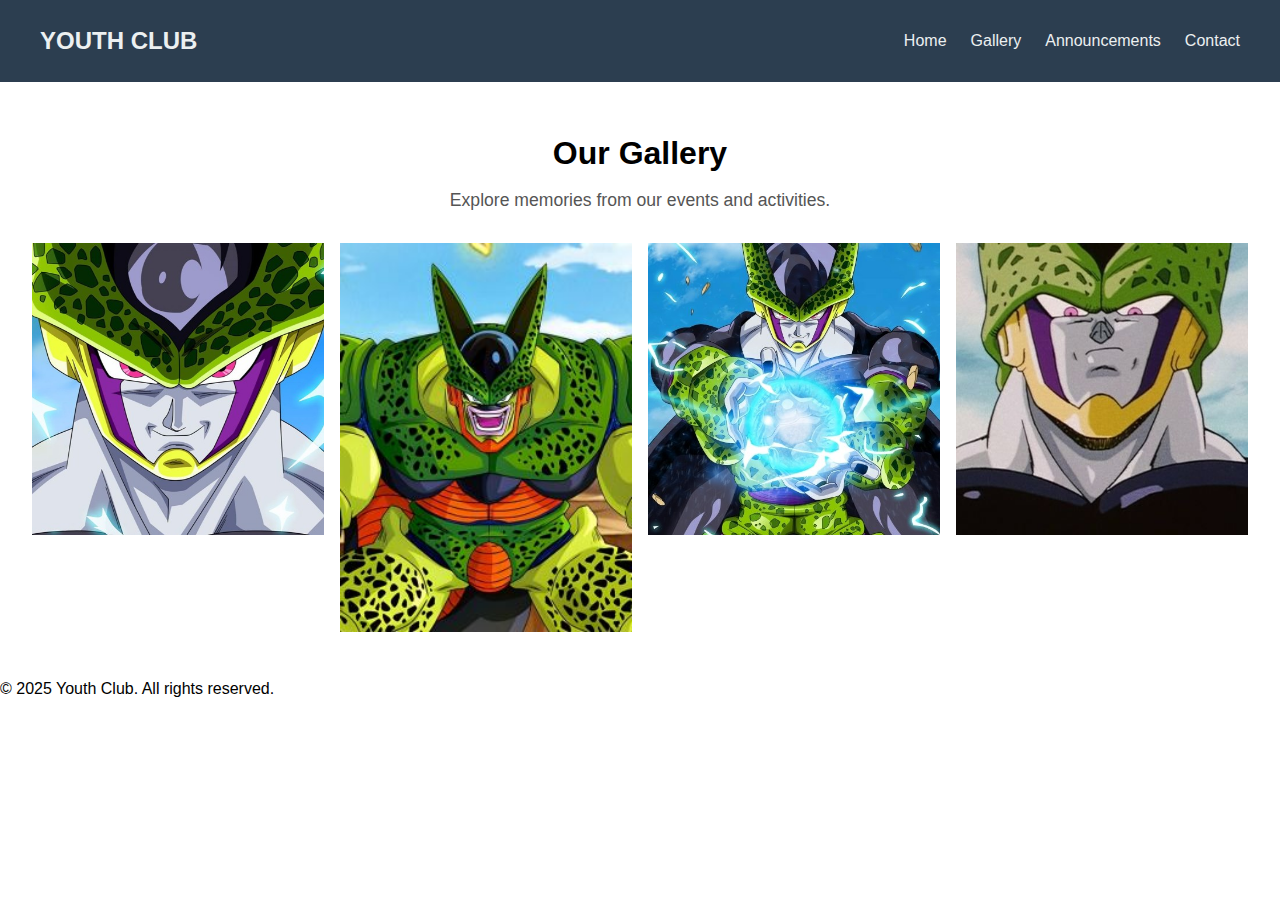
==== website/gallery.html @ c25f0930 "Add files via upload" ====
<!DOCTYPE html>
<html lang="en">
<head>
  <meta charset="UTF-8">
  <meta name="viewport" content="width=device-width, initial-scale=1.0">
  <title>Youth Club - Gallery</title>
  <link rel="stylesheet" href="styles/navbar.css">
  <link rel="stylesheet" href="styles/gallery.css">
</head>
<body>
  <!-- Include Navbar -->
  <div id="navbar"></div>

  <main class="gallery-container">
    <h1>Our Gallery</h1>
    <p>Explore memories from our events and activities.</p>
    <div class="gallery-grid">
      <!-- Image items -->
      <div class="gallery-item">
        <img src="images/image1.jpg" alt="Event 1">
      </div>
      <div class="gallery-item">
        <img src="images/image2.jpg" alt="Event 2">
      </div>
      <div class="gallery-item">
        <img src="images/image3.jpg" alt="Event 3">
      </div>
      <div class="gallery-item">
        <img src="images/image4.jpg" alt="Event 4">
      </div>
    </div>
  </main>

  <footer>
    <p>&copy; 2025 Youth Club. All rights reserved.</p>
  </footer>

  <script>
    // Load the navbar
    fetch('navbar.html')
      .then(response => response.text())
      .then(data => {
        document.getElementById('navbar').innerHTML = data;
      });
  </script>
</body>
</html>
---- website/styles/navbar.css ----
.navbar {
    background-color: #2c3e50;
    color: #ecf0f1;
    padding: 1rem 0;
  }
  
  .container {
    display: flex;
    justify-content: space-between;
    align-items: center;
    max-width: 1200px;
    margin: 0 auto;
    padding: 0 1rem;
  }
  
  .logo {
    font-size: 1.5rem;
    font-weight: bold;
    text-transform: uppercase;
    color: #ecf0f1;
    text-decoration: none;
  }
  
  .nav-links {
    list-style: none;
    display: flex;
    gap: 1.5rem;
  }
  
  .nav-links li {
    display: inline;
  }
  
  .nav-links a {
    text-decoration: none;
    color: #ecf0f1;
    font-size: 1rem;
    transition: color 0.3s;
  }
  
  .nav-links a:hover {
    color: #f39c12;
  }
---- website/styles/gallery.css ----
/* General styles */
body {
    margin: 0;
    font-family: Arial, sans-serif;
  }
  
  .gallery-container {
    text-align: center;
    padding: 2rem 1rem;
  }
  
  .gallery-container h1 {
    font-size: 2rem;
    margin-bottom: 0.5rem;
  }
  
  .gallery-container p {
    margin-bottom: 2rem;
    font-size: 1.1rem;
    color: #555;
  }
  
  /* Gallery grid styles */
  .gallery-grid {
    display: grid;
    grid-template-columns: repeat(auto-fit, minmax(200px, 1fr));
    gap: 1rem;
    padding: 0 1rem;
  }
  
  .gallery-item {
    position: relative;
  }
  
  .gallery-item img {
    width: 100%;
    height: auto; /* Maintain aspect ratio */
    display: block;
  }
  
  
  .gallery-item img:hover {
    transform: scale(1.05);
  }
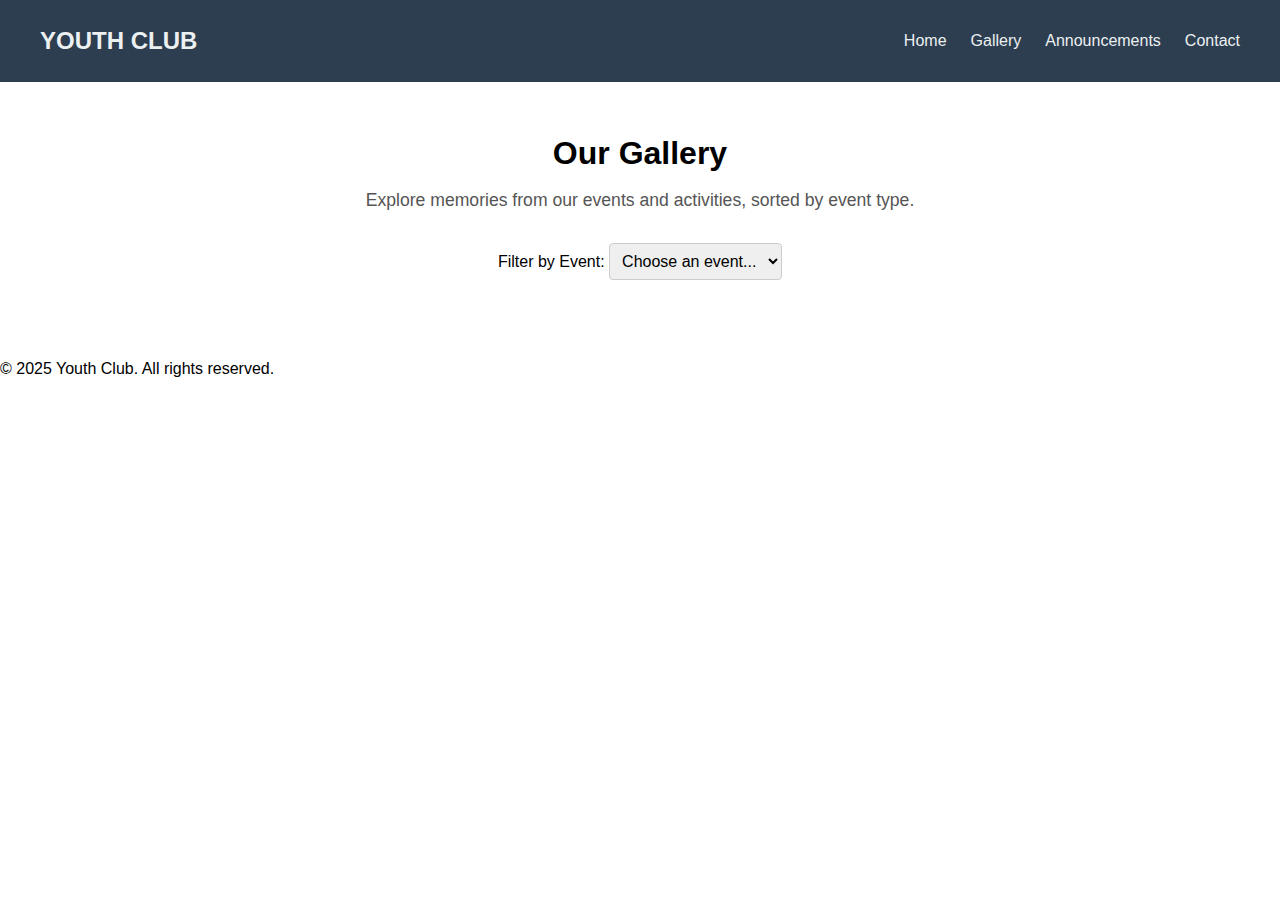
==== commit 09166bab: "Add files via upload" ====
--- a/website/gallery.html
+++ b/website/gallery.html
@@ -1,3 +1,5 @@
+<!-- gallery.html -->
+
 <!DOCTYPE html>
 <html lang="en">
 <head>
@@ -11,25 +13,41 @@
   <!-- Include Navbar -->
   <div id="navbar"></div>
 
-  <main class="gallery-container">
-    <h1>Our Gallery</h1>
-    <p>Explore memories from our events and activities.</p>
-    <div class="gallery-grid">
-      <!-- Image items -->
-      <div class="gallery-item">
-        <img src="images/image1.jpg" alt="Event 1">
-      </div>
-      <div class="gallery-item">
-        <img src="images/image2.jpg" alt="Event 2">
-      </div>
-      <div class="gallery-item">
-        <img src="images/image3.jpg" alt="Event 3">
-      </div>
-      <div class="gallery-item">
-        <img src="images/image4.jpg" alt="Event 4">
-      </div>
-    </div>
-  </main>
+<main class="gallery-container">
+  <h1>Our Gallery</h1>
+  <p>Explore memories from our events and activities, sorted by event type.</p>
+
+  <!-- Filter Dropdown -->
+  <div class="filter-bar">
+    <label for="filter-dropdown">Filter by Event: </label>
+    <select id="filter-dropdown">
+      <option value="" disabled selected>Choose an event...</option>
+      <option value="all">All</option>
+      <option value="cleanup-drive">Cleanup Drive</option>
+      <option value="sports-day">Sports Day</option>
+      <option value="annual-meeting">Annual Meeting</option>
+    </select>
+  </div>
+  
+
+  <!-- Event Galleries -->
+  <section id="cleanup-drive" class="event-gallery">
+    <h2>Cleanup Drive</h2>
+    <div class="gallery-grid" id="cleanup-drive-gallery"></div>
+  </section>
+
+  <section id="sports-day" class="event-gallery">
+    <h2>Sports Day</h2>
+    <div class="gallery-grid" id="sports-day-gallery"></div>
+  </section>
+
+  <section id="annual-meeting" class="event-gallery">
+    <h2>Annual Meeting</h2>
+    <div class="gallery-grid" id="annual-meeting-gallery"></div>
+  </section>
+</main>
+
+  
 
   <footer>
     <p>&copy; 2025 Youth Club. All rights reserved.</p>
@@ -43,5 +61,6 @@
         document.getElementById('navbar').innerHTML = data;
       });
   </script>
+  <script src="scripts/gallery.js"></script>
 </body>
 </html>
--- a/website/styles/gallery.css
+++ b/website/styles/gallery.css
@@ -1,3 +1,5 @@
+/* gallery.cs */
+
 /* General styles */
 body {
     margin: 0;
@@ -42,4 +44,20 @@
   .gallery-item img:hover {
     transform: scale(1.05);
   }
+
+/* Filter Dropdown */
+.filter-bar {
+  text-align: center;
+  margin-bottom: 2rem;
+}
+
+#filter-dropdown {
+  padding: 0.5rem;
+  font-size: 1rem;
+  border: 1px solid #ccc;
+  border-radius: 4px;
+  outline: none;
+}
+
+
   